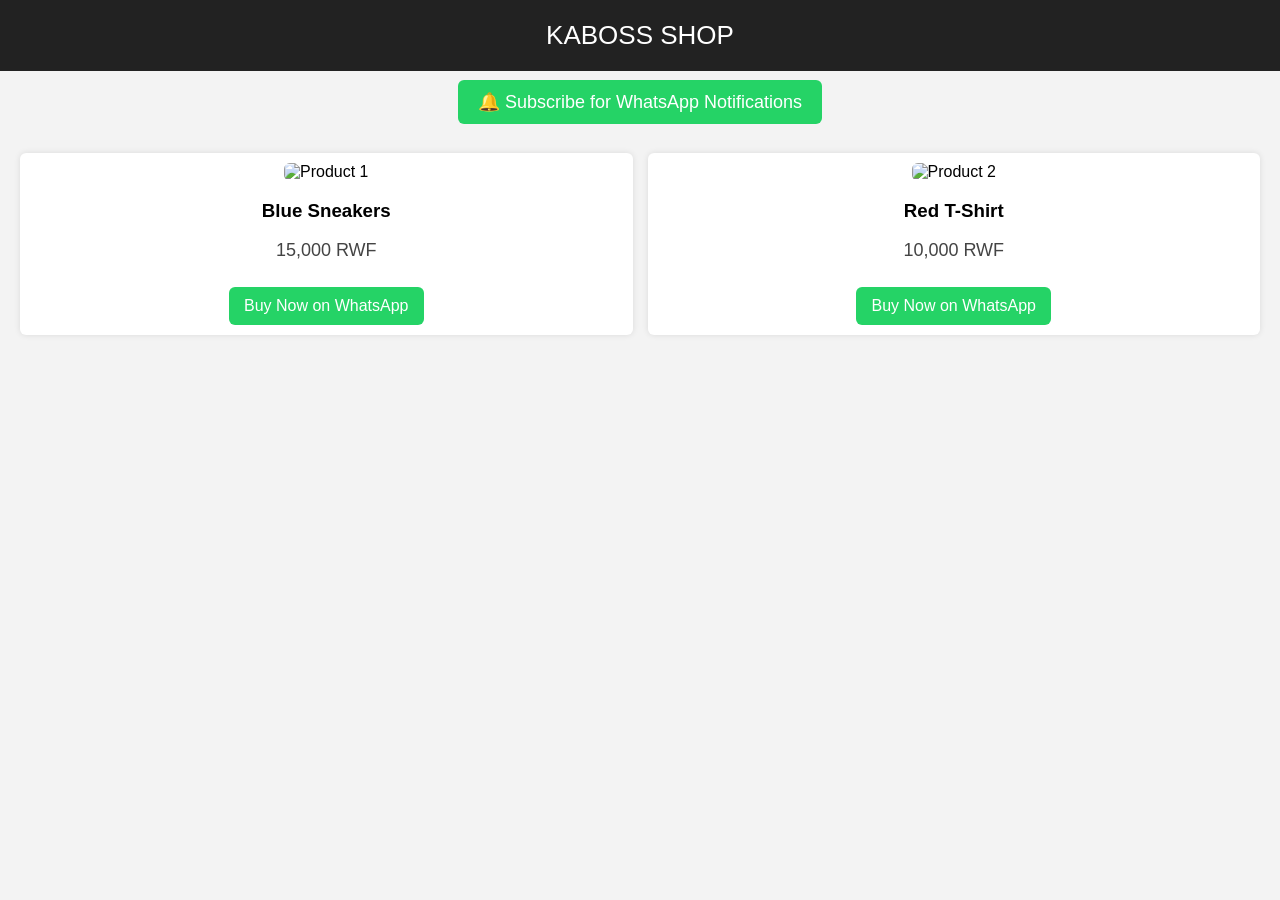
==== index.html @ 46fd4229 "product images (ex: product1.jpg, product2.jpg)" ====
<!DOCTYPE html>
<html lang="en">
<head>
    <meta charset="UTF-8">
    <meta name="viewport" content="width=device-width, initial-scale=1.0">
    <title>Kaboss Shop</title>
    <link rel="stylesheet" href="style.css">
</head>
<body>

<header>
    KABOSS SHOP
</header>

<div class="subscribe">
    <a href="https://wa.me/2507XXXXXXXX?text=I+want+Kaboss+Shop+notifications">
        🔔 Subscribe for WhatsApp Notifications
    </a>
</div>

<div class="products">

    <div class="product">
        <img src="product1.jpg" alt="Product 1">
        <h3>Blue Sneakers</h3>
        <p class="price">15,000 RWF</p>
        <a class="buy" 
           href="https://wa.me/2507XXXXXXXX?text=I+want+to+buy+Blue+Sneakers">
           Buy Now on WhatsApp
        </a>
    </div>

    <div class="product">
        <img src="product2.jpg" alt="Product 2">
        <h3>Red T-Shirt</h3>
        <p class="price">10,000 RWF</p>
        <a class="buy"
           href="https://wa.me/2507XXXXXXXX?text=I+want+to+buy+Red+Tshirt">
           Buy Now on WhatsApp
        </a>
    </div>

</div>

<script src="script.js"></script>
</body>
</html>
---- style.css ----
body {
    margin: 0;
    font-family: Arial, sans-serif;
    background: #f3f3f3;
}

header {
    background: #222;
    color: white;
    text-align: center;
    padding: 20px;
    font-size: 26px;
}

.subscribe {
    text-align: center;
    margin: 20px;
}

.subscribe a {
    background: #25D366;
    color: white;
    padding: 12px 20px;
    border-radius: 6px;
    text-decoration: none;
    font-size: 18px;
}

.products {
    display: grid;
    grid-template-columns: 1fr 1fr;
    gap: 15px;
    padding: 20px;
}

.product {
    background: white;
    padding: 10px;
    border-radius: 6px;
    text-align: center;
    box-shadow: 0 0 6px rgba(0,0,0,0.1);
}

.product img {
    width: 100%;
    height: 160px;
    object-fit: cover;
    border-radius: 6px;
}

.price {
    font-size: 18px;
    color: #444;
    margin-top: 5px;
}

.buy {
    display: inline-block;
    background: #25D366;
    color: white;
    padding: 10px 15px;
    border-radius: 6px;
    text-decoration: none;
    margin-top: 8px;
}
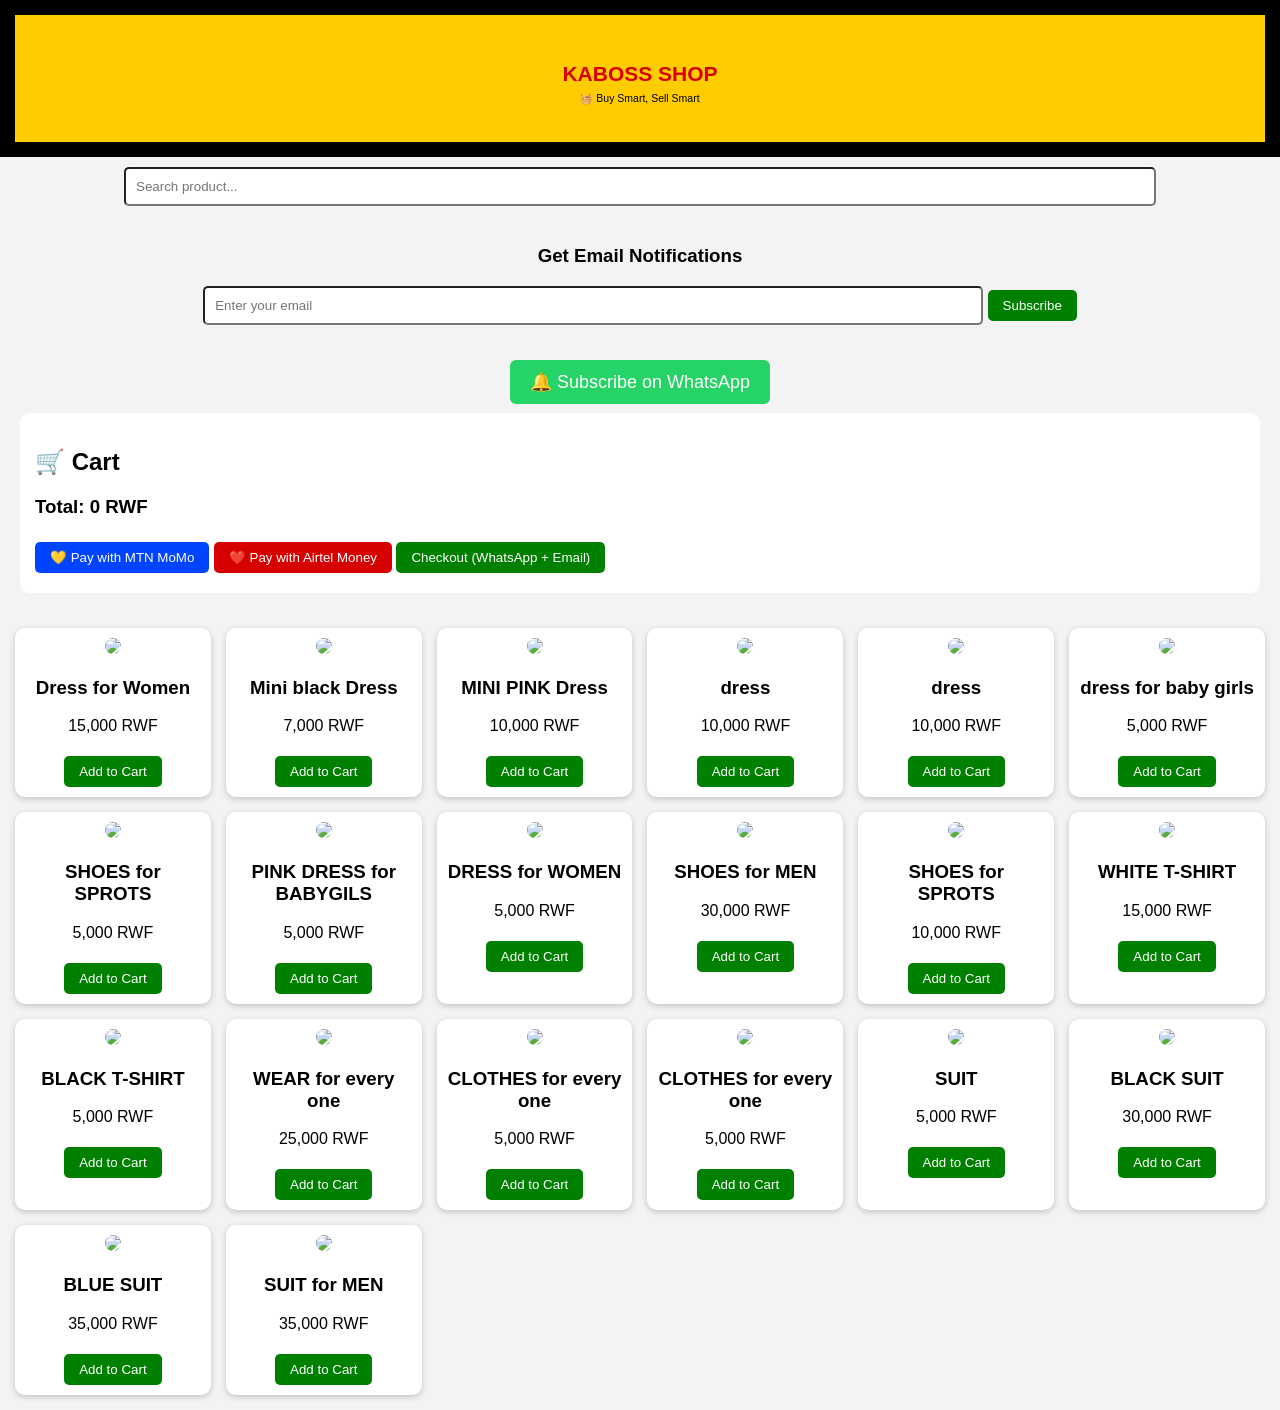
==== commit cb8d380c: "Update index.html" ====
--- a/index.html
+++ b/index.html
@@ -3,45 +3,301 @@
 <head>
     <meta charset="UTF-8">
     <meta name="viewport" content="width=device-width, initial-scale=1.0">
-    <title>Kaboss Shop</title>
+    <title>Kaboss Shop PRO</title>
+
     <link rel="stylesheet" href="style.css">
+
+    <!-- EmailJS -->
+    <script src="https://cdn.jsdelivr.net/npm/@emailjs/browser@3/dist/email.min.js"></script>
+
+    <style>
+        header {
+            text-align: center;
+            font-size: 28px;
+            padding: 15px;
+            background: black;
+            color: white;
+        }
+        .products { display: grid; grid-template-columns: repeat(auto-fit, minmax(180px,1fr)); gap:15px; padding:15px;}
+        .item { background:white; padding:10px; border-radius:10px; text-align:center; box-shadow:0 2px 6px rgba(0,0,0,0.2);}
+        img { width:100%; border-radius:10px; }
+        button { padding:8px 15px; background:green; color:white; border:none; border-radius:5px; margin-top:5px; }
+        button:hover { background:darkgreen; }
+        .cart-box { background:white; margin:20px; padding:15px; border-radius:10px; }
+        .pay-btn { background:#0044ff; margin:5px 0; }
+        .airtel-btn { background:#d60000; }
+    </style>
 </head>
+
 <body>
 
-<header>
-    KABOSS SHOP
-</header>
-
-<div class="subscribe">
-    <a href="https://wa.me/2507XXXXXXXX?text=I+want+Kaboss+Shop+notifications">
-        🔔 Subscribe for WhatsApp Notifications
-    </a>
-</div>
-
+<header><header style="text-align:center; padding:15px; background:#ffcc00;">
+
+  <!-- LOGO C STYLE -->
+  <svg width="260" height="90" viewBox="0 0 300 120">
+    <rect width="300" height="120" fill="#ffcc00"/>
+
+    <text x="50%" y="50%" text-anchor="middle"
+          fill="#d60000"
+          font-size="28"
+          font-weight="bold"
+          dy=".3em">
+      KABOSS SHOP
+    </text>
+
+    <text x="50%" y="80%" text-anchor="middle"
+          fill="#000"
+          font-size="14">
+      🧺 Buy Smart, Sell Smart
+    </text>
+
+  </svg>
+
+</header></header>
+
+<!-- SEARCH BAR -->
+<div class="search-box" style="text-align:center; padding:10px;">
+    <input id="searchBox" onkeyup="searchProduct()" placeholder="Search product..." style="padding:10px; width:80%; border-radius:5px;">
+</div>
+
+<!-- EMAIL SUBSCRIBE -->
+<div class="email-box" style="text-align:center; padding:10px;">
+    <h3>Get Email Notifications</h3>
+
+    <form id="emailForm" onsubmit="sendEmail(event)">
+        <input type="email" id="email" placeholder="Enter your email" required style="padding:10px; width:60%; border-radius:5px;">
+        <button type="submit">Subscribe</button>
+    </form>
+
+    <p id="msg"></p>
+</div>
+
+<!-- WHATSAPP SUBSCRIBE -->
+<div class="subscribe" style="text-align:center; margin-bottom:15px;">
+    <a href="https://wa.me/250794450903?text=Hello,+I+want+Kaboss+Shop+notifications" style="font-size:18px;">🔔 Subscribe on WhatsApp</a>
+</div>
+
+<!-- CART -->
+<div class="cart-box">
+    <h2>🛒 Cart</h2>
+    <div id="cartItems"></div>
+    <h3>Total: <span id="total">0</span> RWF</h3>
+
+    <!-- PAYMENT BUTTONS -->
+    <button class="pay-btn" onclick="payMTN()">💛 Pay with MTN MoMo</button>
+    <button class="airtel-btn" onclick="payAirtel()">❤️ Pay with Airtel Money</button>
+
+    <button onclick="checkout()">Checkout (WhatsApp + Email)</button>
+</div>
+
+<!-- PRODUCTS -->
 <div class="products">
 
-    <div class="product">
-        <img src="product1.jpg" alt="Product 1">
-        <h3>Blue Sneakers</h3>
-        <p class="price">15,000 RWF</p>
-        <a class="buy" 
-           href="https://wa.me/2507XXXXXXXX?text=I+want+to+buy+Blue+Sneakers">
-           Buy Now on WhatsApp
-        </a>
-    </div>
-
-    <div class="product">
-        <img src="product2.jpg" alt="Product 2">
-        <h3>Red T-Shirt</h3>
-        <p class="price">10,000 RWF</p>
-        <a class="buy"
-           href="https://wa.me/2507XXXXXXXX?text=I+want+to+buy+Red+Tshirt">
-           Buy Now on WhatsApp
-        </a>
-    </div>
-
-</div>
-
-<script src="script.js"></script>
+    <div class="item" data-name="dress for women">
+        <img src="00.jpg.jpg">
+        <h3>Dress for Women</h3>
+        <p>15,000 RWF</p>
+        <button onclick="addToCart('Dress for Women',15000)">Add to Cart</button>
+    </div>
+
+    <div class="item" data-name="mini dress">
+        <img src="15.jpg.webp">
+        <h3>Mini black Dress</h3>
+        <p>7,000 RWF</p>
+        <button onclick="addToCart('Mini Dress',7000)">Add to Cart</button>
+    </div>
+
+    <div class="item" data-name="women dress">
+        <img src="18.jpg.jpg">
+        <h3>MINI PINK Dress</h3>
+        <p>10,000 RWF</p>
+        <button onclick="addToCart('Dress',10000)">Add to Cart</button>
+    </div>
+
+    <div class="item" data-name="men shoes">
+        <img src="9.jpg.avif">
+        <h3>dress</h3>
+        <p>10,000 RWF</p>
+        <button onclick="addToCart('Men Shoes',10000)">Add to Cart</button>
+    </div>
+
+    <div class="item" data-name="dress">
+        <img src="2.jpg.webp">
+        <h3>dress</h3>
+        <p>10,000 RWF</p>
+        <button onclick="addToCart('dress',10000)">Add to Cart</button>
+    </div>
+
+    <div class="item" data-name="Black dress">
+        <img src="14.jpg.jpg">
+        <h3>dress for baby girls</h3>
+        <p>5,000 RWF</p>
+        <button onclick="addToCart('Black dress',5000)">Add to Cart</button>
+    </div>
+ <div class="item" data-name="SHOES for SPROTSt">
+        <img src="1.jpg.jpg">
+        <h3>SHOES for SPROTS</h3>
+        <p>5,000 RWF</p>
+        <button onclick="addToCart('SHOES for SPROTS',5000)">Add to Cart</button>
+    
+</div>
+ <div class="item" data-name="DRESS for GILS">
+        <img src="19.jpg.jpg">
+        <h3>PINK DRESS for BABYGILS</h3>
+        <p>5,000 RWF</p>
+        <button onclick="addToCart('DRESS for GILS',5000)">Add to Cart</button>
+    </div>
+     <div class="item" data-name="DRESS for WOMEN">
+        <img src="20.jpg.jpg">
+        <h3>DRESS for WOMEN</h3>
+        <p>5,000 RWF</p>
+        <button onclick="addToCart('DRESS for WOMEN',5000)">Add to Cart</button>
+    </div>
+     <div class="item" data-name="SHOES for WEN">
+        <img src="3.jpg.avif">
+        <h3>SHOES for MEN</h3>
+        <p>30,000 RWF</p>
+        <button onclick="addToCart('SHOES for WEN',5000)">Add to Cart</button>
+    </div>
+     <div class="item" data-name="SHOES for SPROTS">
+        <img src="7.jpg.jpg">
+        <h3>SHOES for SPROTS</h3>
+        <p>10,000 RWF</p>
+        <button onclick="addToCart('SHOES for SPROTS',5000)">Add to Cart</button>
+    </div>
+     <div class="item" data-name="WHITE T-SHIRT">
+        <img src="6.jpg.jpg">
+        <h3>WHITE T-SHIRT</h3>
+        <p>15,000 RWF</p>
+        <button onclick="addToCart('WHITE T-SHIRT',5000)">Add to Cart</button>
+    </div>
+     <div class="item" data-name="BLACK T-SHIRT">
+        <img src="8.jpg.jpg">
+        <h3>BLACK T-SHIRT</h3>
+        <p>5,000 RWF</p>
+        <button onclick="addToCart('BLACK T-SHIRT',5000)">Add to Cart</button>
+    </div>
+     <div class="item" data-name="WEAR for every one">
+        <img src="10.jpg.jpg">
+        <h3>WEAR for every one</h3>
+        <p>25,000 RWF</p>
+        <button onclick="addToCart('WEAR for every one',5000)">Add to Cart</button>
+    </div>
+     <div class="item" data-name="CLOTHES for every one ">
+        <img src="16.jpg.jpg">
+        <h3>CLOTHES for every one</h3>
+        <p>5,000 RWF</p>
+        <button onclick="addToCart('CLOTHES for every one',5000)">Add to Cart</button>
+    </div>
+     <div class="item" data-name="CLOTHES for every one">
+        <img src="17.jpg.jpg">
+        <h3>CLOTHES for every one</h3>
+        <p>5,000 RWF</p>
+        <button onclick="addToCart('CLOTHES for every one',5000)">Add to Cart</button>
+    </div>
+     <div class="item" data-name="SUIT">
+        <img src="11.jpg">
+        <h3>SUIT</h3>
+        <p>5,000 RWF</p>
+        <button onclick="addToCart('SUIT',5000)">Add to Cart</button>
+    </div>
+     <div class="item" data-name="BLACK SUIT">
+        <img src="12.jpg">
+        <h3>BLACK SUIT</h3>
+        <p>30,000 RWF</p>
+        <button onclick="addToCart('BLACK SUIT',5000)">Add to Cart</button>
+    </div>
+    <div class="item" data-name="BLUE SUIT">
+        <img src="13.jpg">
+        <h3>BLUE SUIT</h3>
+        <p>35,000 RWF</p>
+        <button onclick="addToCart('BLUE SUIT',5000)">Add to Cart</button>
+    </div>
+    <div class="item" data-name="SUIT for MEN">
+        <img src="21.jpg">
+        <h3>SUIT for MEN</h3>
+        <p>35,000 RWF</p>
+        <button onclick="addToCart('SUIT for MEN',5000)">Add to Cart</button>
+    </div>
+
+<script>
+/* SEARCH */
+function searchProduct() {
+    let input = document.getElementById("searchBox").value.toLowerCase();
+    document.querySelectorAll(".item").forEach(item => {
+        item.style.display = item.getAttribute("data-name").toLowerCase().includes(input) ? "block" : "none";
+    });
+}
+
+/* EMAILJS */
+emailjs.init("7W286mr81phD-iLLo");
+
+function sendEmail(e) {
+    e.preventDefault();
+    emailjs.send("service_rzf3nso", "template_j7abjjm", {
+        user_email: document.getElementById("email").value
+    })
+    .then(() => document.getElementById("msg").innerHTML = "✔ Email Subscribed!")
+    .catch(error => document.getElementById("msg").innerHTML = "❌ Error: " + JSON.stringify(error));
+}
+
+/* CART SYSTEM */
+let cart = [];
+
+function addToCart(name, price) {
+    cart.push({name, price});
+    renderCart();
+}
+
+function renderCart() {
+    let box = document.getElementById("cartItems");
+    let total = 0;
+    box.innerHTML = "";
+    cart.forEach((item, i) => {
+        total += item.price;
+        box.innerHTML += `<p>${item.name} - ${item.price} RWF <button onclick="removeItem(${i})">X</button></p>`;
+    });
+    document.getElementById("total").innerText = total;
+}
+
+function removeItem(i) {
+    cart.splice(i,1);
+    renderCart();
+}
+
+/* PAYMENTS */
+function payMTN(){
+    let total = document.getElementById("total").innerText;
+    window.location.href = `momo://?number=0794450903&amount=${total}`;
+}
+
+function payAirtel(){
+    let total = document.getElementById("total").innerText;
+    window.location.href = `tel:*182*1*1*0734831175*${total}#`;
+}
+
+/* WHATSAPP CHECKOUT */
+function checkout() {
+    let name = prompt("Enter your name:");
+    let phone = "+250794450903"; // receives orders
+
+    let text = "🛒 *KABOSS SHOP ORDER*\n\n";
+    let total = 0;
+
+    cart.forEach(item => {
+        text += `• ${item.name} - ${item.price} RWF\n`;
+        total += item.price;
+    });
+
+    text += `\nTOTAL: ${total} RWF`;
+    text += `\nName: ${name}`;
+    text += `\n\n💳 *PAYMENT OPTIONS*`;
+    text += `\nMTN MoMo: 0794450903`;
+    text += `\nAirtel Money: 0734831175`;
+
+    window.open(`https://wa.me/${phone}?text=${encodeURIComponent(text)}`, "_blank");
+}
+</script>
+
 </body>
-</html>+</html>
